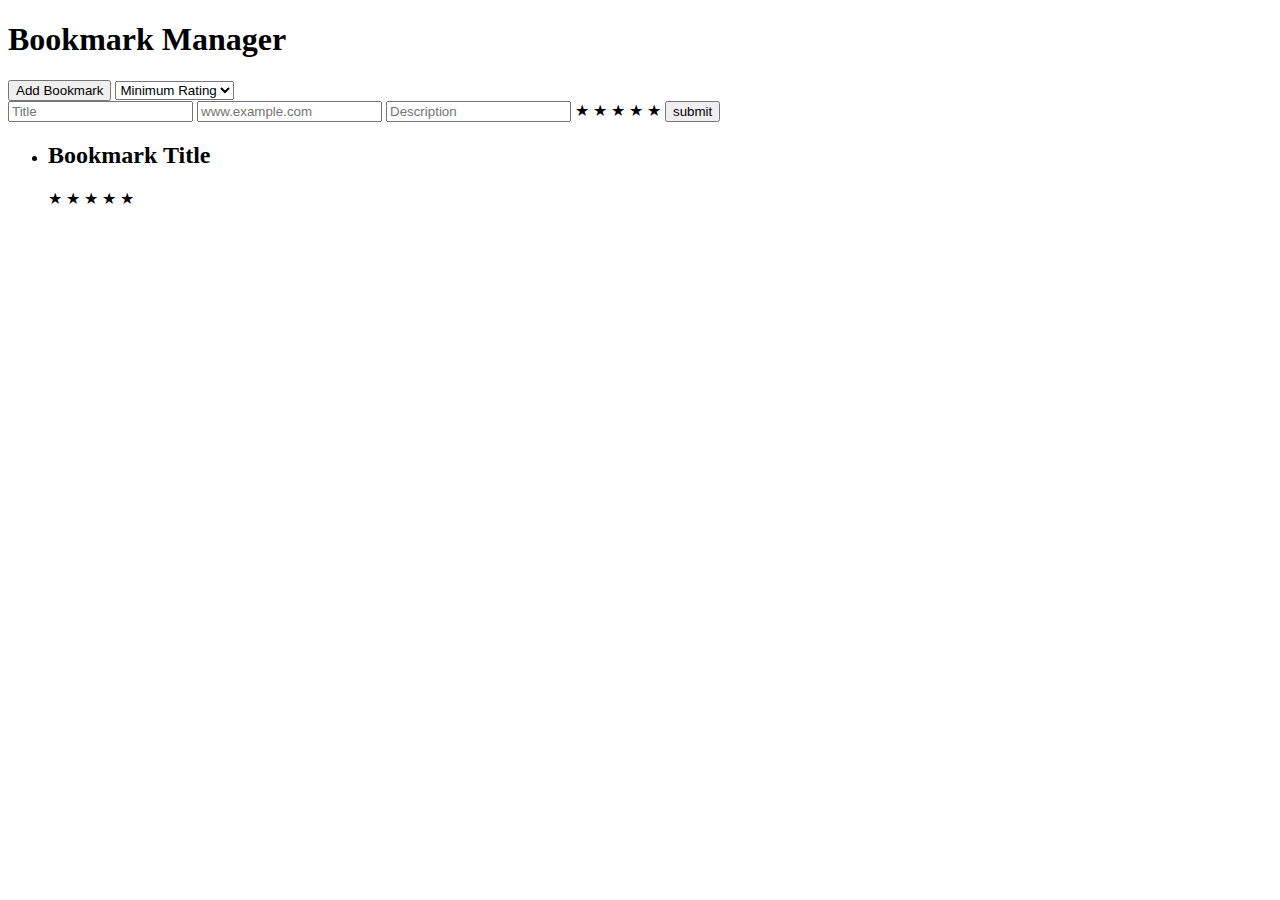
==== add-item-state.html @ a25c88df "first commit" ====
<!DOCTYPE html>
<html lang="en">

<head>
  <meta charset="UTF-8">
  <meta name="viewport" content="width=device-width, initial-scale=1.0">
  <meta http-equiv="X-UA-Compatible" content="ie=edge">
  <link rel="stylesheet" href="index.css">
  <link href="https://fonts.googleapis.com/css?family=Roboto" rel="stylesheet">
  <title>Bookmark Project</title>
</head>

<body>
  <div class="container">
    <h1>Bookmark Manager</h1>
    <button>Add Bookmark</button>
    <select name="rating">
      <option value="rating">Minimum Rating</option>
      <option value="5-stars">&#9733; &#9733; &#9733; &#9733; &#9733;</option>
      <option value="4-stars">&#9733; &#9733; &#9733; &#9733; </option>
      <option value="3-stars">&#9733; &#9733; &#9733; </option>
      <option value="2-stars">&#9733; &#9733; </option>
      <option value="1-stars">&#9733; </option>
    </select>

    <div class="add-item-fields">
      <input id="title" type="text" placeholder="Title">
      <input id="link" type="text" placeholder="www.example.com">
      <input id="description" type="text" placeholder="Description">
      <span>&#9733; &#9733; &#9733; &#9733; &#9733;</span>
      <button id="submit" type="submit">submit</button>

    </div>

    <ul class="bookmark-list js-bookmark-list">
      <li class="bookmark-item">
        <h2>Bookmark Title</h2>
        <span>&#9733; &#9733; &#9733; &#9733; &#9733;</span>
      </li>
    </ul>
  </div>
  <script type="text/javascript" src="https://code.jquery.com/jquery-3.2.1.min.js"></script>
  <script src="index.js"></script>
</body>

</html>
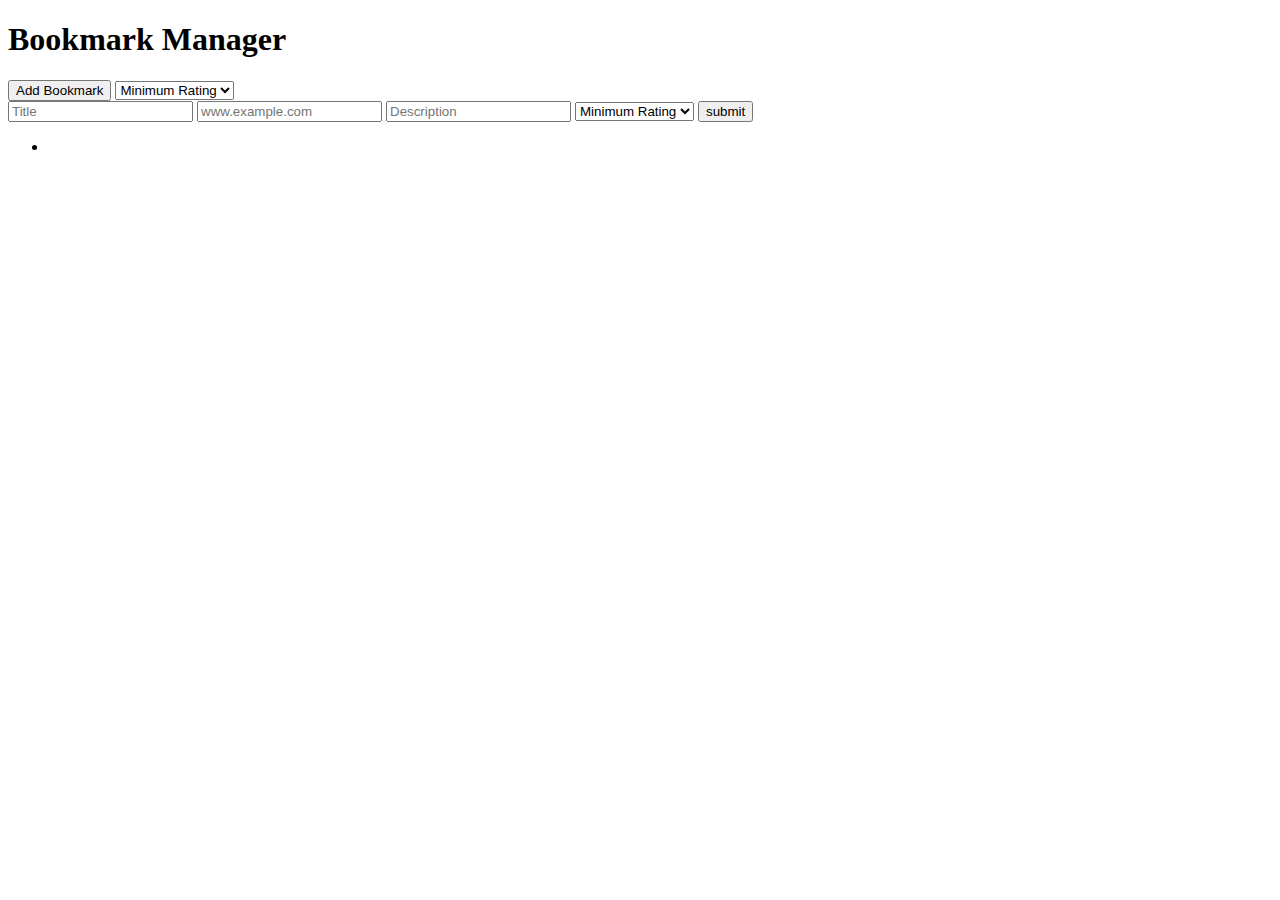
==== commit 730c45d9: "create and delete item working" ====
--- a/add-item-state.html
+++ b/add-item-state.html
@@ -25,17 +25,22 @@
 
     <div class="add-item-fields">
       <input id="title" type="text" placeholder="Title">
-      <input id="link" type="text" placeholder="www.example.com">
-      <input id="description" type="text" placeholder="Description">
-      <span>&#9733; &#9733; &#9733; &#9733; &#9733;</span>
+      <input id="url" type="text" placeholder="www.example.com">
+      <input id="desc" type="text" placeholder="Description">
+      <select id="rating">
+        <option value="rating">Minimum Rating</option>
+        <option value="5-stars">&#9733; &#9733; &#9733; &#9733; &#9733;</option>
+        <option value="4-stars">&#9733; &#9733; &#9733; &#9733; </option>
+        <option value="3-stars">&#9733; &#9733; &#9733; </option>
+        <option value="2-stars">&#9733; &#9733; </option>
+        <option value="1-stars">&#9733; </option>
+      </select>
       <button id="submit" type="submit">submit</button>
 
     </div>
 
     <ul class="bookmark-list js-bookmark-list">
       <li class="bookmark-item">
-        <h2>Bookmark Title</h2>
-        <span>&#9733; &#9733; &#9733; &#9733; &#9733;</span>
       </li>
     </ul>
   </div>
